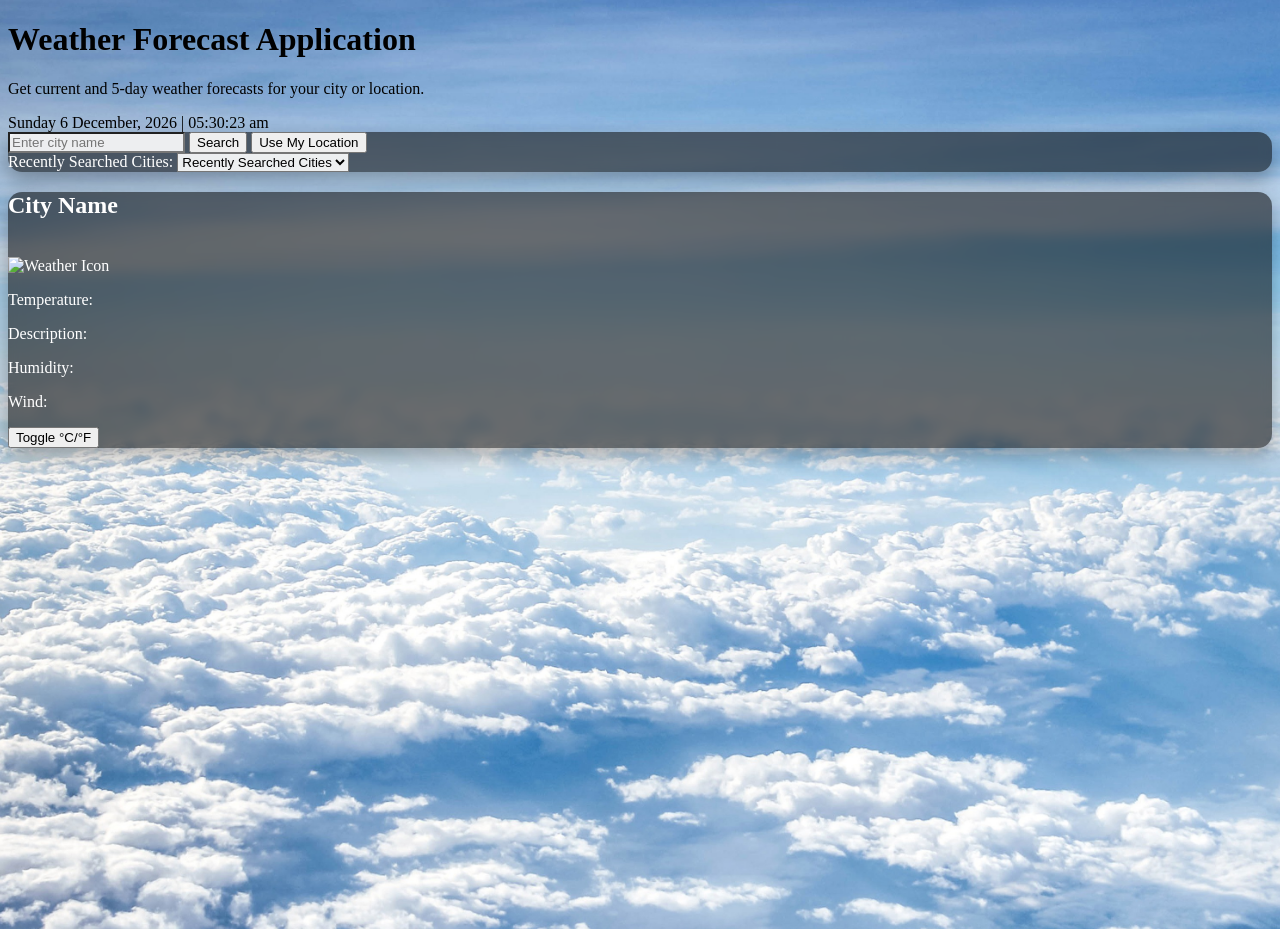
==== index.html @ 6d75352f "Add files via upload" ====
<!DOCTYPE html>
<html lang="en">
<head>
  <meta charset="UTF-8">
  <meta name="viewport" content="width=device-width, initial-scale=1.0">
  <title>Weather Forecast App</title>
  <!-- Tailwind CDN -->
  <script src="https://cdn.tailwindcss.com"></script>
  <link rel="stylesheet" href="style.css">
</head>
<body class="bg-blue-100 min-h-screen flex flex-col items-center p-4">

  <!-- Header -->
  <header class="text-center mb-6">
    <h1 class="text-3xl font-bold text-blue-900">Weather Forecast Application</h1>
    <p class="text-blue-800 mt-2">Get current and 5-day weather forecasts for your city or location.</p>
  </header>

  <div id="dateTime" class="text-center text-white text-lg font-semibold mb-4"></div>
  
  <!-- Search Section -->
  <section class="w-full max-w-xl mb-6 glass-card p-6 rounded-lg shadow-md">
    <div class="flex flex-col md:flex-row gap-2">
      <input type="text" id="cityInput" placeholder="Enter city name" class="flex-1 p-2 rounded border border-white/30 bg-transparent text-white placeholder-gray-300 focus:outline-none focus:ring-2 focus:ring-blue-400 backdrop-blur-sm">
      <button id="searchBtn" class="bg-blue-600 text-white px-4 py-2 rounded hover:bg-blue-700">Search</button>
      <button id="locationBtn" class="bg-green-600 text-white px-4 py-2 rounded hover:bg-green-700">Use My Location</button>
    </div>

    <!-- Recent Cities Dropdown -->
    <div class="mt-4">
      <label for="recentCities" class="text-sm font-semibold text-white"> Recently Searched Cities: </label>

      <select id="recentCities" class="w-full p-2 rounded border border-white/30 bg-transparent text-white mt-1 backdrop-blur-sm focus:outline-none">
        <option value="" selected disabled class="text-gray-400 bg-black">
          Recently searched cities
        </option>
      </select>


    </div>
  </section>

  <!-- Current Weather Section -->
  <section id="currentWeather" class="glass-card hidden p-6 ">
    <h2 class="text-2xl font-bold mb-2" id="currentCity">City Name</h2><br>
    <div class="flex items-center gap-4">
      <img id="weatherIcon" src="" alt="Weather Icon" class="w-20 h-20">
      <div>
        <p class="text-xl" id="temp">Temperature: </p>
        <p id="description">Description: </p>
        <p id="humidity">Humidity: </p>
        <p id="wind">Wind: </p>
      </div>
    </div>
    <button id="toggleUnit" class="mt-4 bg-gray-500 text-white px-3 py-1 rounded hover:bg-gray-600">Toggle °C/°F</button>
  </section>

  <br>
  <!-- 5-Day Forecast Section -->
  <section id="forecast" class="glass-card hidden p-6 w-full max-w-4xl grid grid-cols-1 sm:grid-cols-2 md:grid-cols-3 lg:grid-cols-5 gap-4">
    <!-- Forecast cards dynamically generated -->
  </section>

  <!-- Error Message -->
  <div id="errorMsg" class="w-full max-w-xl text-red-600 text-center mt-4"></div>

  <script src="script.js"></script>
</body>
</html>
---- style.css ----
/* Optional: override Tailwind or add custom styles */
body {
  background-image: url("./public/background.jpg");
  background-size: cover;
  background-position: center;
  background-repeat: no-repeat;
  min-height: 100vh;
  transition: background-image 0.5s ease-in-out;
}

.glass-card {
  background: rgba(0, 0, 0, 0.55);   /* black transparent */
  color: white;
  backdrop-filter: blur(6px);
  -webkit-backdrop-filter: blur(6px);
  border-radius: 14px;
  box-shadow: 0 8px 20px rgba(0,0,0,0.3);
}

input, select {
  background-color: rgba(255,255,255,0.9);
  color: #000;
}

button {
  backdrop-filter: blur(4px);
}

select option {
  background-color: #111;
  color: #fff;
}

#forecast div {
  background: rgba(0, 0, 0, 0.55) ;
  backdrop-filter: blur(6px);
  -webkit-backdrop-filter: blur(6px);
  border-radius: 14px;
  box-shadow: 0 8px 20px rgba(0,0,0,0.3);
}



#forecast div:hover {
  transform: scale(1.05);
}
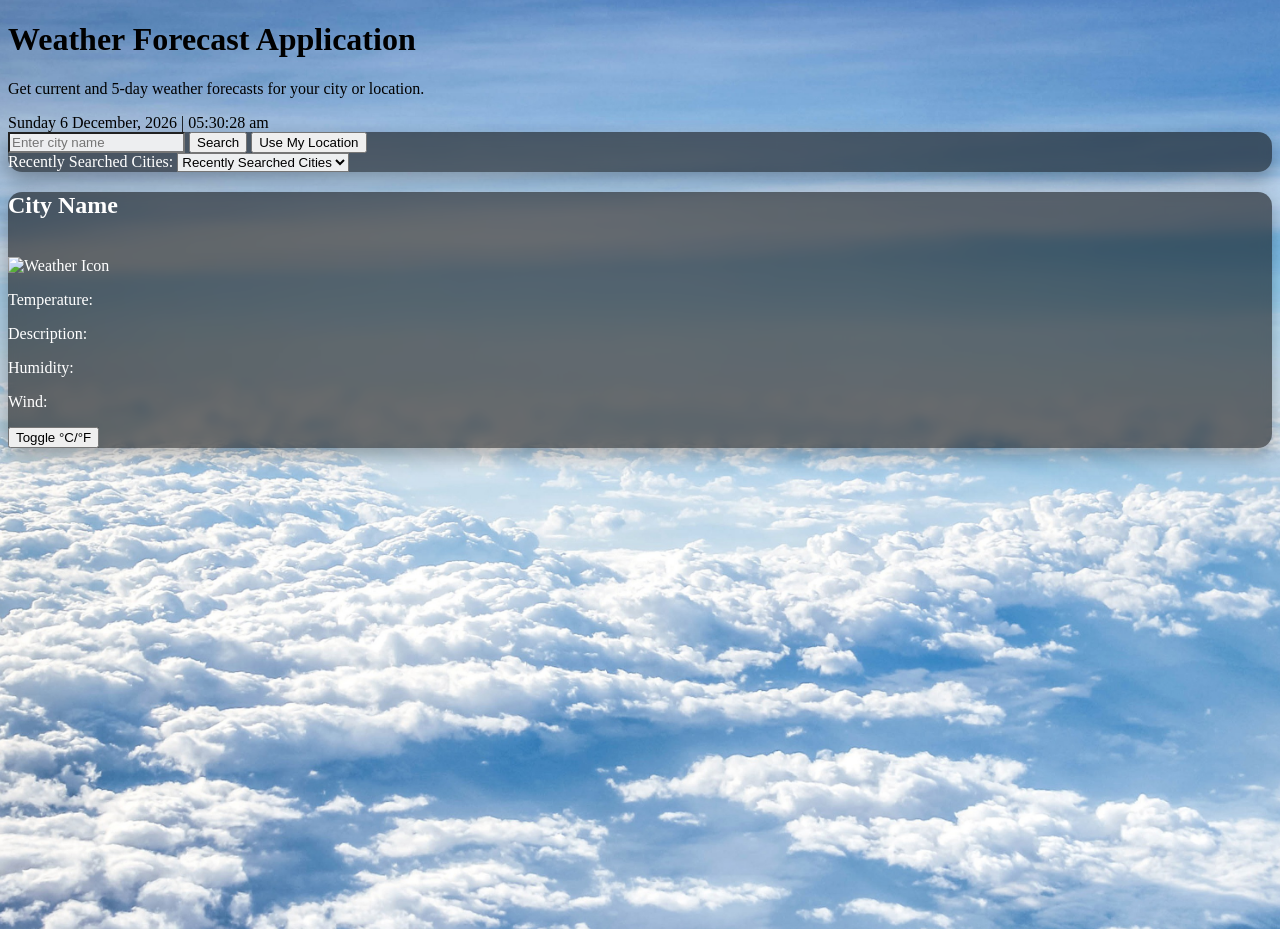
==== commit 42a3cf76: "Fix HTML encoding issues in index.html" ====
--- a/index.html
+++ b/index.html
@@ -16,7 +16,7 @@
     <p class="text-blue-800 mt-2">Get current and 5-day weather forecasts for your city or location.</p>
   </header>
 
-  <div id="dateTime" class="text-center text-white text-lg font-semibold mb-4"></div>
+  <div id="dateTime" class="text-center text-black text-lg font-semibold mb-4"></div>
   
   <!-- Search Section -->
   <section class="w-full max-w-xl mb-6 glass-card p-6 rounded-lg shadow-md">
@@ -67,3 +67,4 @@
   <script src="script.js"></script>
 </body>
 </html>
+
--- a/style.css
+++ b/style.css
@@ -39,8 +39,72 @@
   box-shadow: 0 8px 20px rgba(0,0,0,0.3);
 }
 
-
-
 #forecast div:hover {
   transform: scale(1.05);
 }
+
+@media (max-width: 640px) {
+
+  body {
+    padding: 8px;
+  }
+
+  header h1 {
+    font-size: 20px;
+    text-align: center;
+  }
+
+  header p {
+    font-size: 14px;
+  }
+
+  #dateTime {
+    font-size: 14px;
+    margin-bottom: 10px;
+  }
+
+  section {
+    padding: 14px !important;
+  }
+
+  /* Input + Buttons stack */
+  .flex {
+    flex-direction: column !important;
+  }
+
+  input, select {
+    font-size: 14px;
+    padding: 10px;
+  }
+
+  button {
+    width: 100%;
+    font-size: 14px;
+    padding: 10px;
+  }
+
+  /* Current weather card */
+  #currentWeather h2 {
+    font-size: 18px;
+  }
+
+  #currentWeather img {
+    width: 60px;
+    height: 60px;
+  }
+
+  #currentWeather p {
+    font-size: 14px;
+  }
+
+  /* Forecast cards */
+  #forecast {
+    grid-template-columns: 1fr !important;
+    gap: 12px;
+  }
+
+  #forecast div {
+    padding: 12px;
+  }
+}
+
